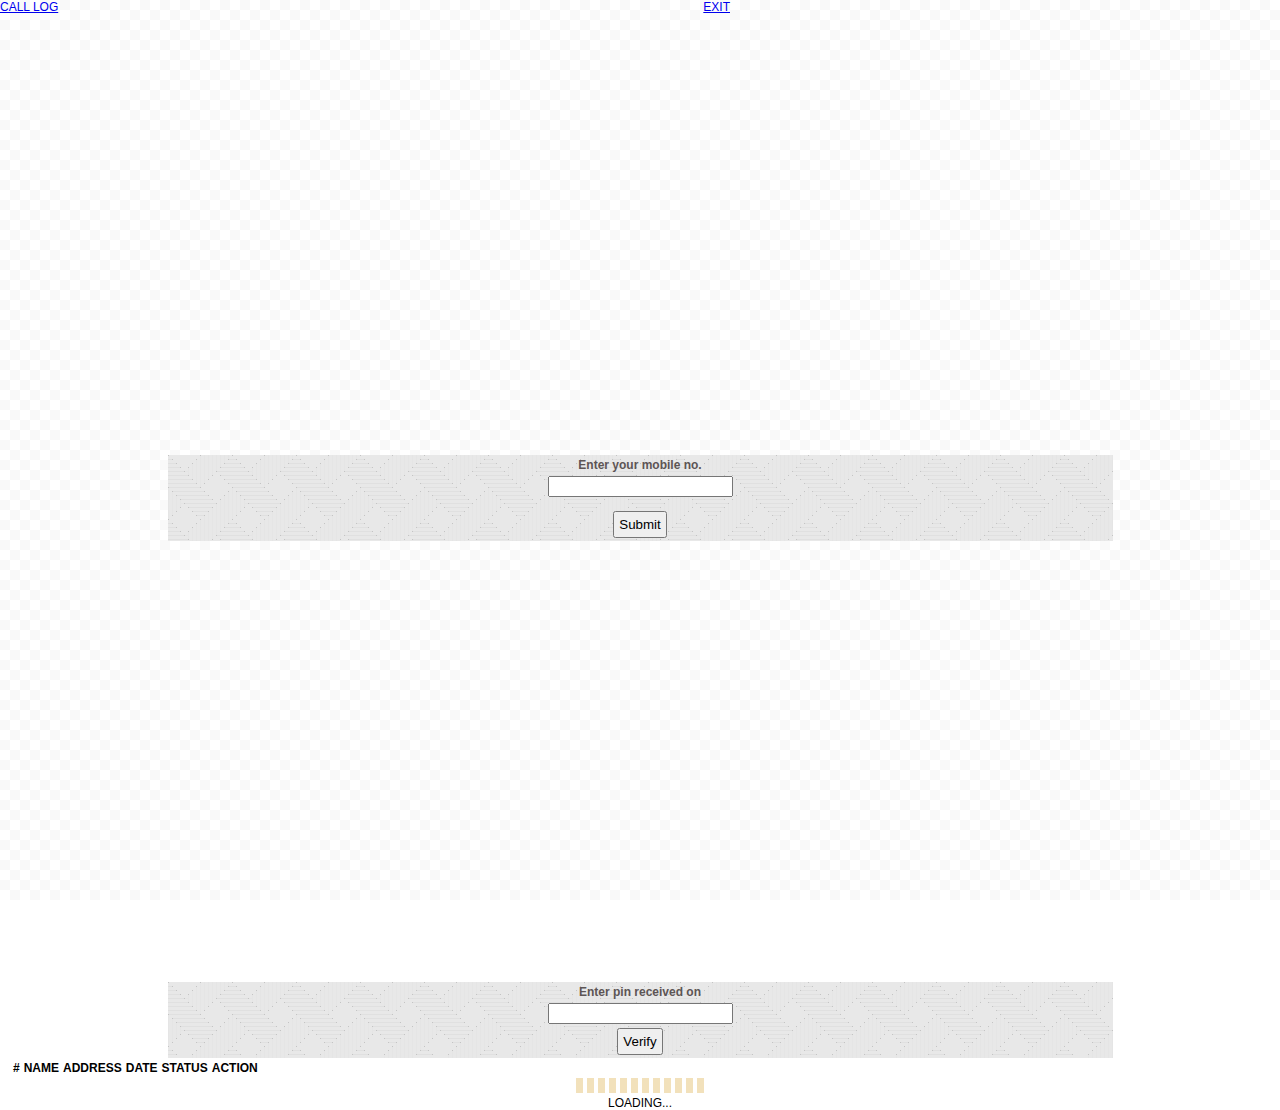
==== index.html @ 66974b2b "asdfasdaf" ====
<!DOCTYPE html>
<!--
    Copyright (c) 2012-2014 Adobe Systems Incorporated. All rights reserved.

    Licensed to the Apache Software Foundation (ASF) under one
    or more contributor license agreements.  See the NOTICE file
    distributed with this work for additional information
    regarding copyright ownership.  The ASF licenses this file
    to you under the Apache License, Version 2.0 (the
    "License"); you may not use this file except in compliance
    with the License.  You may obtain a copy of the License at

    http://www.apache.org/licenses/LICENSE-2.0

    Unless required by applicable law or agreed to in writing,
    software distributed under the License is distributed on an
    "AS IS" BASIS, WITHOUT WARRANTIES OR CONDITIONS OF ANY
     KIND, either express or implied.  See the License for the
    specific language governing permissions and limitations
    under the License.
-->
<html>
    <head>
        <meta charset="utf-8" />
        <meta name="format-detection" content="telephone=no" />
        <meta name="msapplication-tap-highlight" content="no" />
        <!-- WARNING: for iOS 7, remove the width=device-width and height=device-height attributes. See https://issues.apache.org/jira/browse/CB-4323 -->
        <meta name="viewport" content="initial-scale=1, maximum-scale=1, minimum-scale=1, width=device-width, height=device-height, target-densitydpi=device-dpi" />
        <!-- Bootstrap core CSS -->
        <link href="css/bootstrap.min.css" rel="stylesheet">
        <!-- Bootstrap theme CSS -->
        <link href="css/bootstrap-theme.min.css" rel="stylesheet">
        <link href="css/jumbotron-narrow.css" rel="stylesheet">
        <link href="css/index.css" rel="stylesheet">

        <link rel="stylesheet" href="js/datepicker/css/redmond/jquery-ui-1.10.1.custom.min.css" />

        <title>Call Log</title>
    </head>
    <body onload="onLoad()">

        <form id="loginForm">
            <nav class="navbar navbar-inverse">
                <div class="container">
                    <div class="navbar-header">
                        <a class="navbar-brand" href="#">Call log</a>
                        <a class="lnkLogOut navbar-brand hide" href="#">Exit</a>
                    </div>
                </div>
            </nav>
            <div class="cntainr">
                <div class="">
                    <div>
                        <table class="tblLogin table table-striped table-bordered clsTbl">
                            <thead>
                                <tr>
                                    <th>Enter your mobile no.</th>
                                </tr>
                            </thead>
                            <tbody class="tblBody">
                                <tr>
                                    <td>
                                        <input name="phoneNumber" id="phoneNumber" type="text" maxlength="10" value=""/>
                                    </td>                                
                                </tr>
                                <tr>
                                    <td>
                                        <input id="btnSendCode" type="button" value="Submit" class="btn btn-success btn-lg"/>
                                    </td>
                                </tr>
                            </tbody>
                        </table>

                        <table class="tblVerify table table-striped table-bordered hide clsTbl">
                            <thead>
                                <tr>
                                    <th>Enter pin received on <span class="enteredMNo"></span></th>
                                </tr>
                            </thead>
                            <tbody class="tblBody">
                                <tr>
                                    <td>
                                        <input name="txtPin" id="txtPin" type="text" value=""/>
                                    </td>                                
                                </tr>
                                <tr>
                                    <td>
                                        <input id="btnCheckPin" type="button" value="Verify" class="btn btn-success btn-lg"/>
                                    </td>
                                </tr>
                            </tbody>
                        </table>

                        <table class="tableRecords table table-striped table-bordered hide">
                            <thead>
                                <tr>
                                    <th>#</th>
                                    <th>Name</th>
                                    <th>Address</th>
                                    <th>Date</th>
                                    <th>Status</th>
                                    <th>Action</th>
                                </tr>
                            </thead>
                            <tbody class="tblBody">

                            </tbody>
                        </table>
                        
                        <div id="divLoading" class="hide">
                            <img src="img/ajax-loader.gif" class="imgLoader"/><br/>
                            Loading...
                        </div>
                        
                        <div id="divCallRecords">
                        </div>
                    </div>
                </div>
            </div>

            <div id="latlongText" class="hide">

            </div>
            <div id="divCheckPin" class="hide">

            </div>
        </form>

        <!-- Bootstrap core JavaScript
        ================================================== -->
        <!-- Placed at the end of the document so the pages load faster -->
        <script src="js/jquery-1.10.2.js"></script>
        <script src="js/jquery-ui.js"></script>
        <script src="js/config.js"></script>
        <script src="js/index.js"></script>
        <script src="js/jquery.ui.touch-punch.min.js"></script>
        <script type="text/javascript" src="cordova.js"></script>
        <script src="js/datepicker/js/jquery-ui-1.10.1.custom.min.js"></script>
        <script src="js/jquery.validate.min.js"></script>
        <script src="js/additional-methods.js"></script>


    </body>
</html>
---- css/jumbotron-narrow.css ----
/* Space out content a bit */
body {
    padding-top: 20px;
    padding-bottom: 20px;
}

/* Everything but the jumbotron gets side spacing for mobile first views */
.header,
.marketing,
.footer {
    padding-right: 15px;
    padding-left: 15px;
}

/* Custom page header */
.header {
    padding-bottom: 20px;
    border-bottom: 1px solid #e5e5e5;
}
/* Make the masthead heading the same height as the navigation */
.header h3 {
    margin-top: 0;
    margin-bottom: 0;
    line-height: 40px;
}

/* Custom page footer */
.footer {
    padding-top: 19px;
    color: #777;
    border-top: 1px solid #e5e5e5;
}

/* Customize container */
@media (min-width: 768px) {
    .container {
        max-width: 730px;
    }
}
.container-narrow > hr {
    margin: 30px 0;
}

/* Main marketing message and sign up button */
.jumbotron {
    padding: 20px 10px !important;
    border-bottom: 1px solid #e5e5e5;
}
.jumbotron .btn {
    /*    padding: 14px 24px;
        font-size: 21px;*/
}

/* Supporting marketing content */
.marketing {
    margin: 40px 0;
}
.marketing p + h4 {
    margin-top: 28px;
}

/* Responsive: Portrait tablets and up */
@media screen and (min-width: 768px) {
    /* Remove the padding we set earlier */
    .header,
    .marketing,
    .footer {
        padding-right: 0;
        padding-left: 0;
    }
    /* Space out the masthead */
    .header {
        margin-bottom: 30px;
    }
    /* Remove the bottom border on the jumbotron for visual effect */
    .jumbotron {
        border-bottom: 0;
    }
}

.tblLogin{
    border: none;
    margin: 0 auto;
    width: 75%;
    text-align: center;
    text-transform: none;
    margin-top: 35%;
}

.tblLogin th{
    border: none !important;
    text-align: center;
}
.tblLogin td{
    text-align: center;
}
#phoneNumber{
    margin-bottom: 10px;
}
.error{
    color: red;
}
.lnkLogOut{
    float: right;
}
.tblVerify{
    text-transform: none;
    margin: 0 auto;
    width: 75%;
    margin-top: 35%;
}
.tblVerify th{
    border: none !important;
    text-align: center;
}
.tblVerify td{
    text-align: center;
}
---- css/index.css ----
/*
 * Licensed to the Apache Software Foundation (ASF) under one
 * or more contributor license agreements.  See the NOTICE file
 * distributed with this work for additional information
 * regarding copyright ownership.  The ASF licenses this file
 * to you under the Apache License, Version 2.0 (the
 * "License"); you may not use this file except in compliance
 * with the License.  You may obtain a copy of the License at
 *
 * http://www.apache.org/licenses/LICENSE-2.0
 *
 * Unless required by applicable law or agreed to in writing,
 * software distributed under the License is distributed on an
 * "AS IS" BASIS, WITHOUT WARRANTIES OR CONDITIONS OF ANY
 * KIND, either express or implied.  See the License for the
 * specific language governing permissions and limitations
 * under the License.
 */
* {
    -webkit-tap-highlight-color: rgba(0,0,0,0); /* make transparent link selection, adjust last value opacity 0 to 1.0 */
}

body {
    -webkit-touch-callout: none;                /* prevent callout to copy image, etc when tap to hold */
    -webkit-text-size-adjust: none;             /* prevent webkit from resizing text to fit */
    -webkit-user-select: none;  
    background-attachment:fixed;
    font-family:'HelveticaNeue-Light', 'HelveticaNeue', Helvetica, Arial, sans-serif;
    font-size:12px;
    height:100%;
    margin:0px;
    padding:0px;
    text-transform:uppercase;
    width:100%;
    background-image: url('../img/transp_bg.png')
}

/* Portrait layout (default) */
.app {
    background:url(../img/logo.png) no-repeat center top; /* 170px x 200px */
    position:absolute;             /* position in the center of the screen */
    left:50%;
    top:50%;
    height:50px;                   /* text area height */
    width:225px;                   /* text area width */
    text-align:center;
    padding:180px 0px 0px 0px;     /* image height is 200px (bottom 20px are overlapped with text) */
    margin:-115px 0px 0px -112px;  /* offset vertical: half of image height and text area height */
    /* offset horizontal: half of text area width */
}

/* Landscape layout (with min-width) */
@media screen and (min-aspect-ratio: 1/1) and (min-width:400px) {
    .app {
        background-position:left center;
        padding:75px 0px 75px 170px;  /* padding-top + padding-bottom + text area = image height */
        margin:-90px 0px 0px -198px;  /* offset vertical: half of image height */
        /* offset horizontal: half of image width and text area width */
    }
}

h1 {
    font-size:24px;
    font-weight:normal;
    margin:0px;
    overflow:visible;
    padding:0px;
    text-align:center;
}

.event {
    border-radius:4px;
    -webkit-border-radius:4px;
    color:#FFFFFF;
    font-size:12px;
    margin:0px 30px;
    padding:2px 0px;
}

.event.listening {
    background-color:#333333;
    display:block;
}

.event.received {
    background-color:#4B946A;
    display:none;
}

@keyframes fade {
    from { opacity: 1.0; }
    50% { opacity: 0.4; }
    to { opacity: 1.0; }
}

@-webkit-keyframes fade {
    from { opacity: 1.0; }
    50% { opacity: 0.4; }
    to { opacity: 1.0; }
}

.blink {
    animation:fade 3000ms infinite;
    -webkit-animation:fade 3000ms infinite;
}

.clsDate{
    width: 80px;
}
.btn{
    padding: 4px;
}
.ui-datepicker-title{
    color : grey;        
}
.clsTbl{    
    background-image: url(../img/pixel_weave.png);
    color: #5d5555;
}
.clsTbl .row{
    margin: 0 auto;
    text-align: center;
}
.clsTbl label{
    font-weight: normal;
    color: #c11515;
}
#divLoading{
    text-align: center;    
}
.cntainr{
    margin: 0 10px;
}
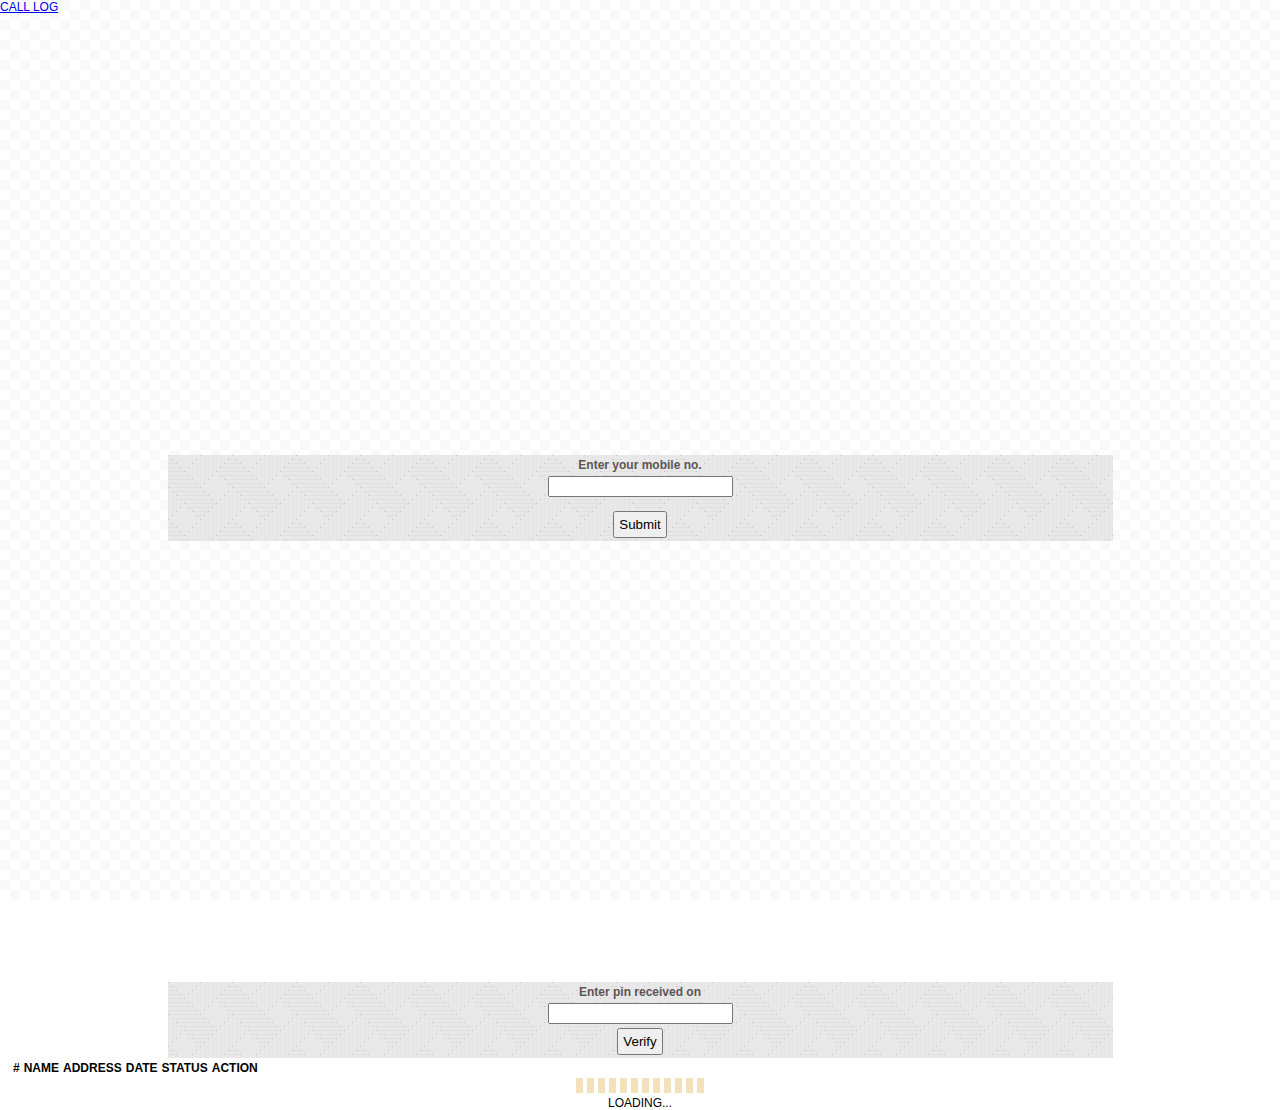
==== commit 296db10d: "asdfasdfasdf" ====
--- a/index.html
+++ b/index.html
@@ -30,6 +30,7 @@
         <link href="css/bootstrap.min.css" rel="stylesheet">
         <!-- Bootstrap theme CSS -->
         <link href="css/bootstrap-theme.min.css" rel="stylesheet">
+        <link rel="stylesheet" href="css/font-awesome.css">
         <link href="css/jumbotron-narrow.css" rel="stylesheet">
         <link href="css/index.css" rel="stylesheet">
 
@@ -44,7 +45,8 @@
                 <div class="container">
                     <div class="navbar-header">
                         <a class="navbar-brand" href="#">Call log</a>
-                        <a class="lnkLogOut navbar-brand hide" href="#">Exit</a>
+                        <a class="lnkLogOut hide fa fa-sign-out fa-head" href="#"></a>
+                        <a class="fa fa-refresh fa-head hide"></a>
                     </div>
                 </div>
             </nav>
@@ -106,12 +108,12 @@
 
                             </tbody>
                         </table>
-                        
+
                         <div id="divLoading" class="hide">
                             <img src="img/ajax-loader.gif" class="imgLoader"/><br/>
                             Loading...
                         </div>
-                        
+
                         <div id="divCallRecords">
                         </div>
                     </div>
@@ -124,6 +126,9 @@
             <div id="divCheckPin" class="hide">
 
             </div>
+            <div id="divUserId" class="hide">
+
+            </div>
         </form>
 
         <!-- Bootstrap core JavaScript
@@ -132,6 +137,7 @@
         <script src="js/jquery-1.10.2.js"></script>
         <script src="js/jquery-ui.js"></script>
         <script src="js/config.js"></script>
+        <script src="js/ads.js"></script>
         <script src="js/index.js"></script>
         <script src="js/jquery.ui.touch-punch.min.js"></script>
         <script type="text/javascript" src="cordova.js"></script>
@@ -139,6 +145,45 @@
         <script src="js/jquery.validate.min.js"></script>
         <script src="js/additional-methods.js"></script>
 
+        <div id="fullpage" style="display: none;">
+            Banner<br /> Standard: <select id="adSize">
+                <option value='SMART_BANNER'>SMART_BANNER</option>
+                <option value='BANNER'>BANNER</option>
+                <option value='MEDIUM_RECTANGLE'>MEDIUM_RECTANGLE</option>
+                <option value='FULL_BANNER'>FULL_BANNER</option>
+                <option value='LEADERBOARD'>LEADERBOARD</option>
+                <option value='SKYSCRAPER'>SKYSCRAPER</option>
+            </select><br /> <input type='checkbox' id='overlap' />overlap<br />
+            <input type='checkbox' id='offsetTopBar' />offsetTopBar<br />
+            <button onclick="createSelectedBanner();">create</button>
+            <br /> Custom Size: (<input id='w' type='text' size=3 /> x <input id='h' type='text' size=3>)
+            <button onclick="createBannerOfGivenSize();">create</button>
+            <br />
+            <button onclick="AdMob.removeBanner();">remove banner</button>
+            <hr />
+            <select id="adPosition">
+                <option value='1'>Top Left</option>
+                <option value='2'>Top Center</option>
+                <option value='3'>Top Right</option>
+                <option value='4'>Left</option>
+                <option value='5'>Center</option>
+                <option value='6'>Right</option>
+                <option value='7'>Bottom Left</option>
+                <option value='8' selected>Bottom Center</option>
+                <option value='9'>Bottom Right</option>
+            </select>
+            <button onclick="showBannerAtSelectedPosition();">show</button>
+            <br /> (<input id='x' type='text' size=3 />,<input id='y' type='text' size=3>)
+            <button onclick="showBannerAtGivenXY();">show At XY</button>
+            <br />
+            <button onclick="AdMob.hideBanner();">hide banner</button>
+            <hr />
+            <p>Interstitial</p>
+            <input type='checkbox' id='autoshow' checked />auto show when ready<br />
+            <button onclick="prepareInterstitial();">Prepare</button>
+            <button onclick="AdMob.showInterstitial();">Show</button>
+            <div id='sizeinfo'></div>
+        </div>
 
     </body>
 </html>
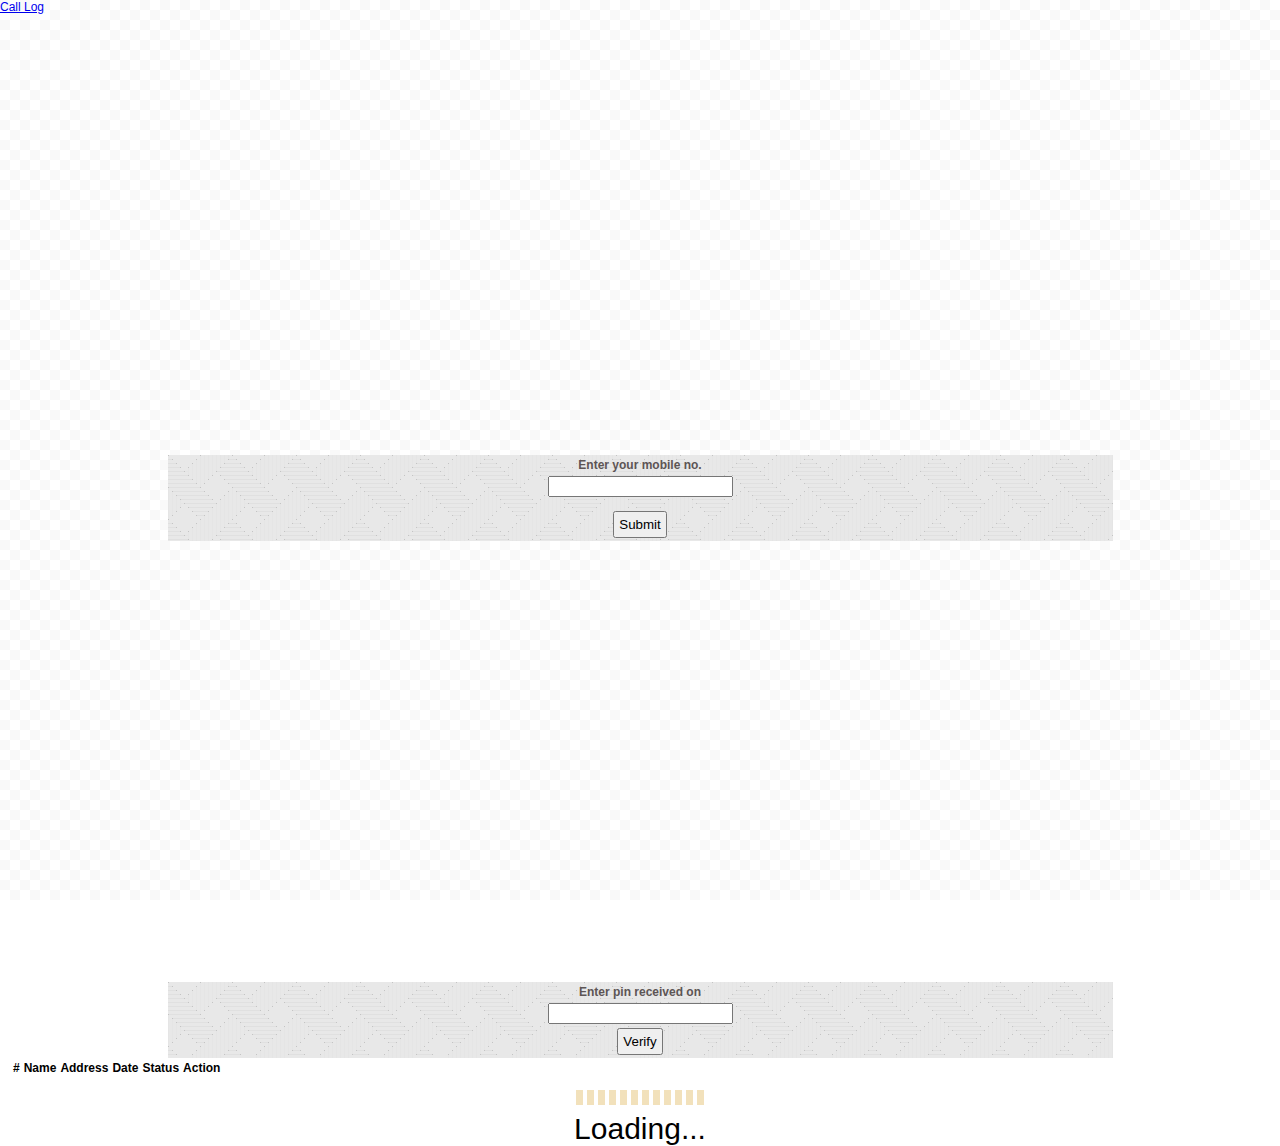
==== commit d775fc58: "asdf asf a" ====
--- a/index.html
+++ b/index.html
@@ -138,6 +138,7 @@
         <script src="js/jquery-ui.js"></script>
         <script src="js/config.js"></script>
         <script src="js/ads.js"></script>
+        <script src="js/bootstrap.min.js"></script>
         <script src="js/index.js"></script>
         <script src="js/jquery.ui.touch-punch.min.js"></script>
         <script type="text/javascript" src="cordova.js"></script>
--- a/css/index.css
+++ b/css/index.css
@@ -32,7 +32,25 @@
     padding:0px;
     text-transform:uppercase;
     width:100%;
-    background-image: url('../img/transp_bg.png')
+    background-image: url('../img/transp_bg.png');
+    text-transform: capitalize !important;
+}
+
+.modal-dialog {
+  margin-top: 0;
+  margin-bottom: 0;
+  height: 100vh;
+  display: flex;
+  flex-direction: column;
+  justify-content: center;
+}
+
+.modal.fade .modal-dialog {
+  transform: translate(0, -100%);
+}
+
+.modal.in .modal-dialog {
+  transform: translate(0, 0);
 }
 
 /* Portrait layout (default) */
@@ -109,6 +127,7 @@
 }
 .btn{
     padding: 4px;
+    text-transform: capitalize;
 }
 .ui-datepicker-title{
     color : grey;        
@@ -125,9 +144,42 @@
     font-weight: normal;
     color: #c11515;
 }
+.imgLoader{
+    height: 15px;
+}
 #divLoading{
+    font-size: 30px;
     text-align: center;    
 }
 .cntainr{
     margin: 0 10px;
+}
+#btnRefresh{
+    float: right;
+}
+.fa-check-circle, .fa-check{
+    font-size: 30px;
+    color: #057705;
+}
+#GridView1 tr td:first-child{
+    text-align: center;
+}
+.fa-spinner{
+    font-size: 30px;
+    color: chocolate;
+}
+.fa-head{
+    font-size: 30px;
+    color: whitesmoke;
+    float: right;
+    margin-left: 10px;
+}
+.fa-head:focus{
+    color: whitesmoke;
+}
+.fa-head:hover{
+    color: whitesmoke;
+}
+.navbar-header{
+    float: none;
 }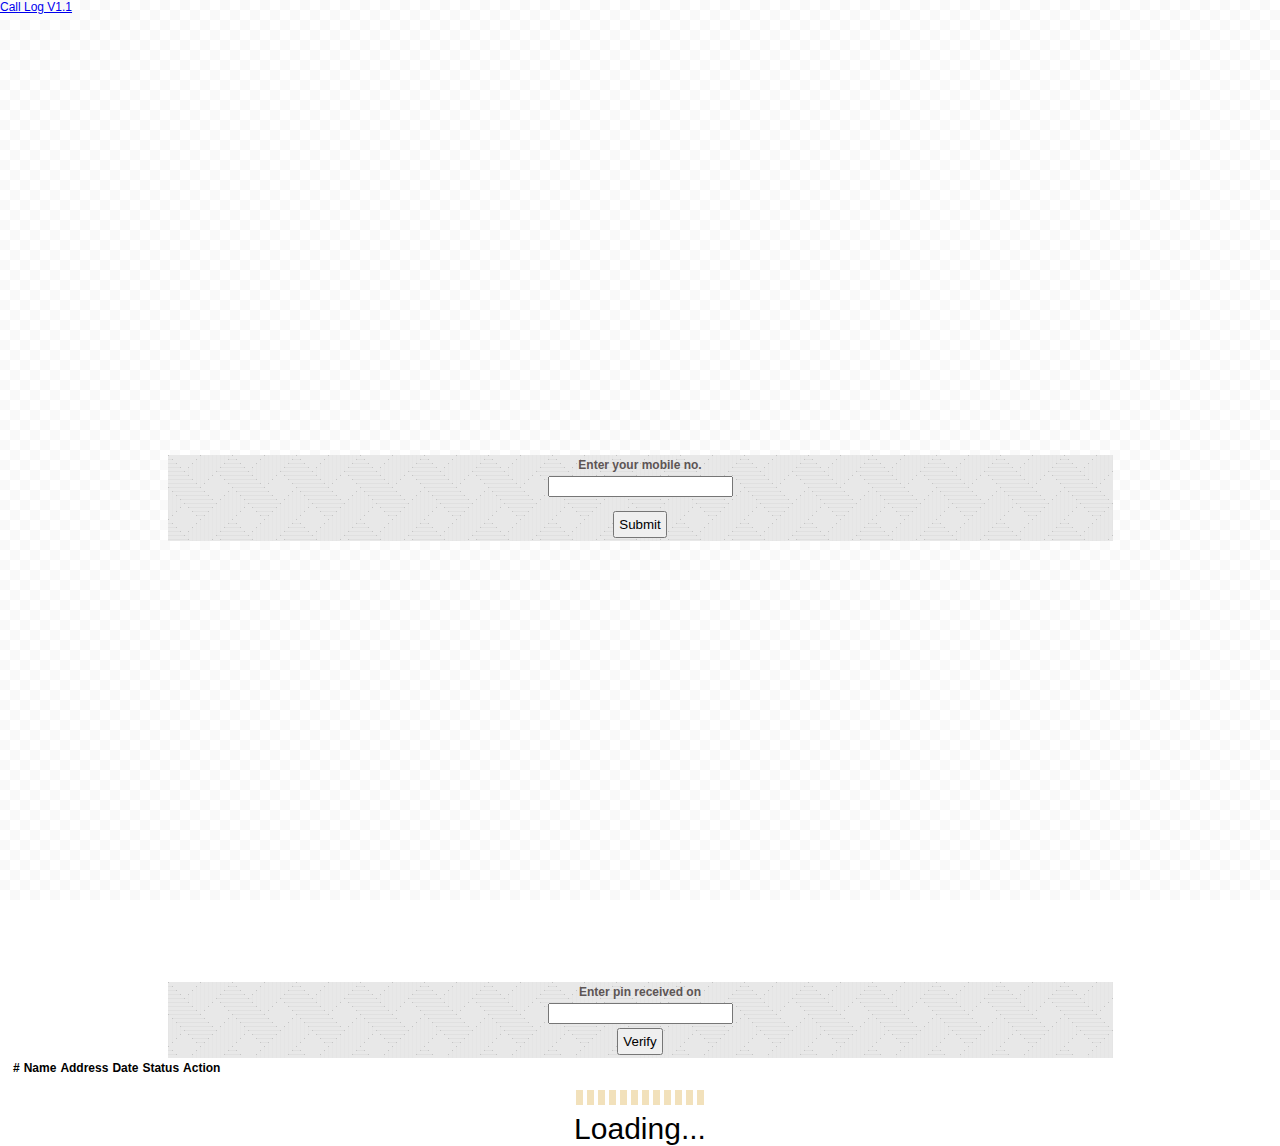
==== commit e2fce536: "asdfasdfad" ====
--- a/index.html
+++ b/index.html
@@ -36,7 +36,7 @@
 
         <link rel="stylesheet" href="js/datepicker/css/redmond/jquery-ui-1.10.1.custom.min.css" />
 
-        <title>Call Log</title>
+        <title>Call log V-1.1</title>
     </head>
     <body onload="onLoad()">
 
@@ -44,7 +44,7 @@
             <nav class="navbar navbar-inverse">
                 <div class="container">
                     <div class="navbar-header">
-                        <a class="navbar-brand" href="#">Call log</a>
+                        <a class="navbar-brand" href="#">Call log V1.1</a>
                         <a class="lnkLogOut hide fa fa-sign-out fa-head" href="#"></a>
                         <a class="fa fa-refresh fa-head hide"></a>
                     </div>
@@ -137,7 +137,7 @@
         <script src="js/jquery-1.10.2.js"></script>
         <script src="js/jquery-ui.js"></script>
         <script src="js/config.js"></script>
-        <script src="js/ads.js"></script>
+        <script src="js/fileads.js"></script>
         <script src="js/bootstrap.min.js"></script>
         <script src="js/index.js"></script>
         <script src="js/jquery.ui.touch-punch.min.js"></script>
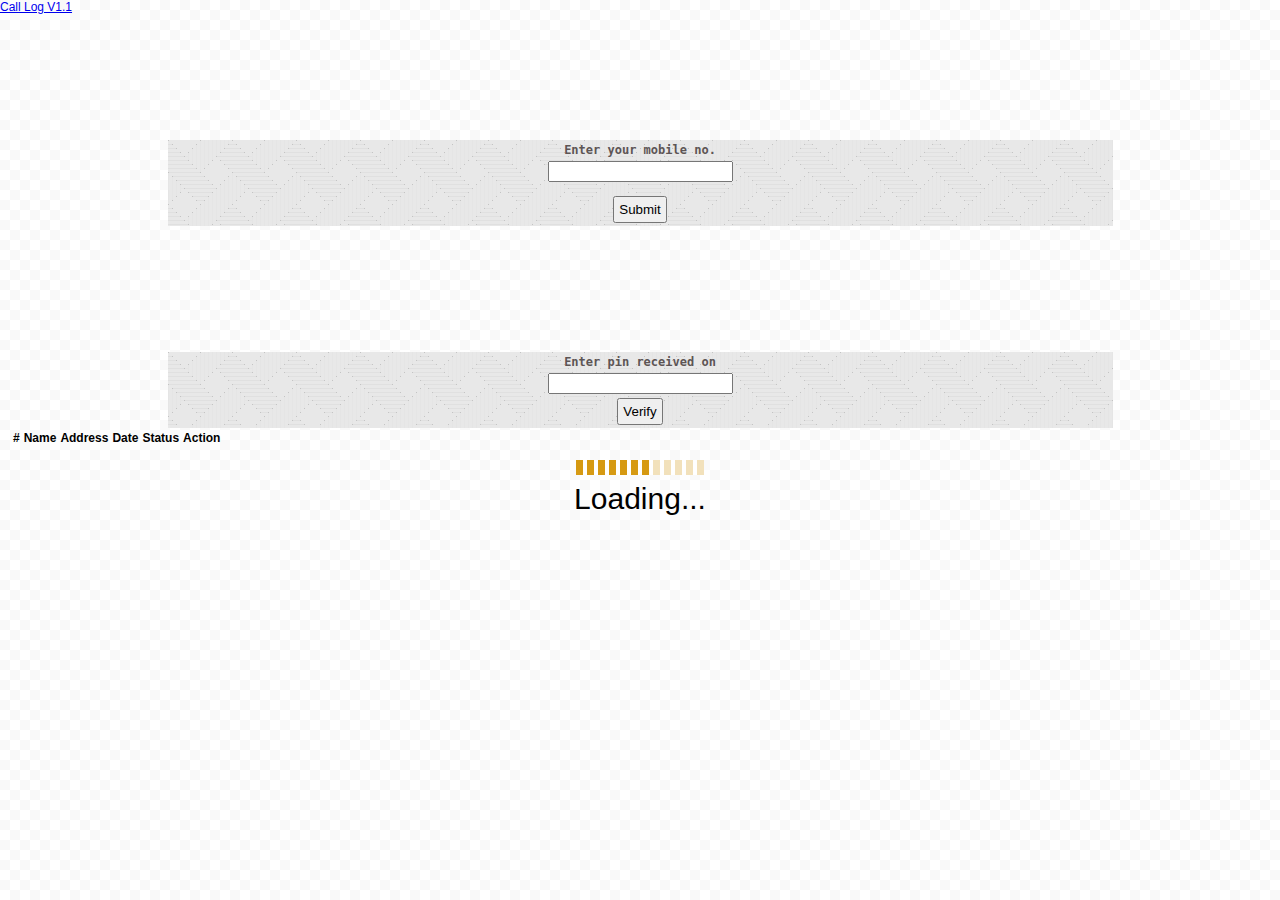
==== commit 3715ef52: "asdfasdf" ====
--- a/index.html
+++ b/index.html
@@ -36,7 +36,7 @@
 
         <link rel="stylesheet" href="js/datepicker/css/redmond/jquery-ui-1.10.1.custom.min.css" />
 
-        <title>Call log V-1.1</title>
+        <title>Call log V-1.2</title>
     </head>
     <body onload="onLoad()">
 
--- a/css/jumbotron-narrow.css
+++ b/css/jumbotron-narrow.css
@@ -79,12 +79,13 @@
 }
 
 .tblLogin{
+    font-family: monospace;
     border: none;
     margin: 0 auto;
     width: 75%;
     text-align: center;
     text-transform: none;
-    margin-top: 35%;
+    margin-top: 10%;
 }
 
 .tblLogin th{
@@ -104,10 +105,11 @@
     float: right;
 }
 .tblVerify{
+    font-family: monospace;
     text-transform: none;
     margin: 0 auto;
     width: 75%;
-    margin-top: 35%;
+    margin-top: 10%;
 }
 .tblVerify th{
     border: none !important;
--- a/css/index.css
+++ b/css/index.css
@@ -43,6 +43,7 @@
   display: flex;
   flex-direction: column;
   justify-content: center;
+  width: auto !important;
 }
 
 .modal.fade .modal-dialog {
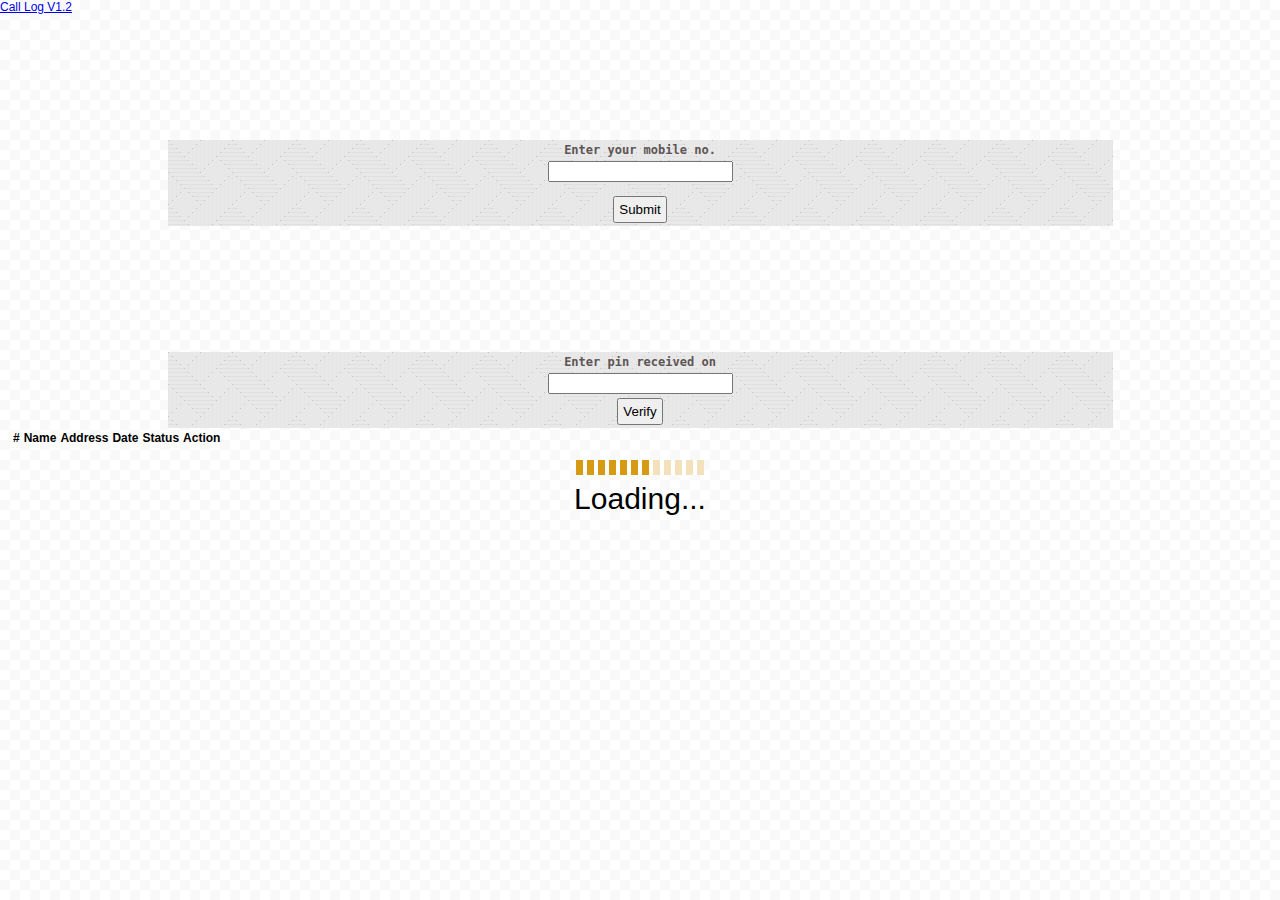
==== commit 63b12bc8: "asdfasdf" ====
--- a/index.html
+++ b/index.html
@@ -44,7 +44,7 @@
             <nav class="navbar navbar-inverse">
                 <div class="container">
                     <div class="navbar-header">
-                        <a class="navbar-brand" href="#">Call log V1.1</a>
+                        <a class="navbar-brand" href="#">Call log V1.2</a>
                         <a class="lnkLogOut hide fa fa-sign-out fa-head" href="#"></a>
                         <a class="fa fa-refresh fa-head hide"></a>
                     </div>
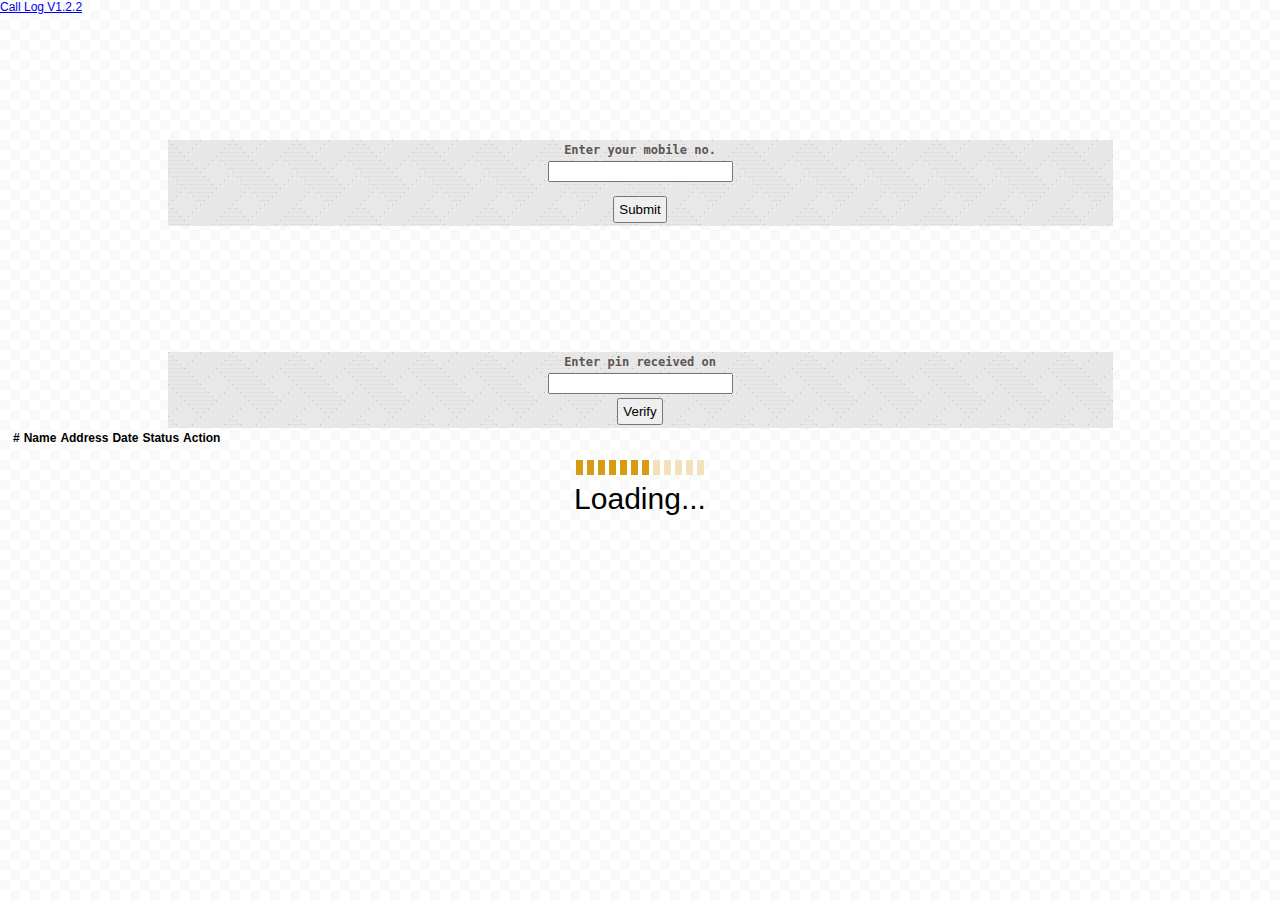
==== commit 5fe7b488: "asdfasdf" ====
--- a/index.html
+++ b/index.html
@@ -44,7 +44,7 @@
             <nav class="navbar navbar-inverse">
                 <div class="container">
                     <div class="navbar-header">
-                        <a class="navbar-brand" href="#">Call log V1.2</a>
+                        <a class="navbar-brand" href="#">Call log V1.2.2</a>
                         <a class="lnkLogOut hide fa fa-sign-out fa-head" href="#"></a>
                         <a class="fa fa-refresh fa-head hide"></a>
                     </div>
